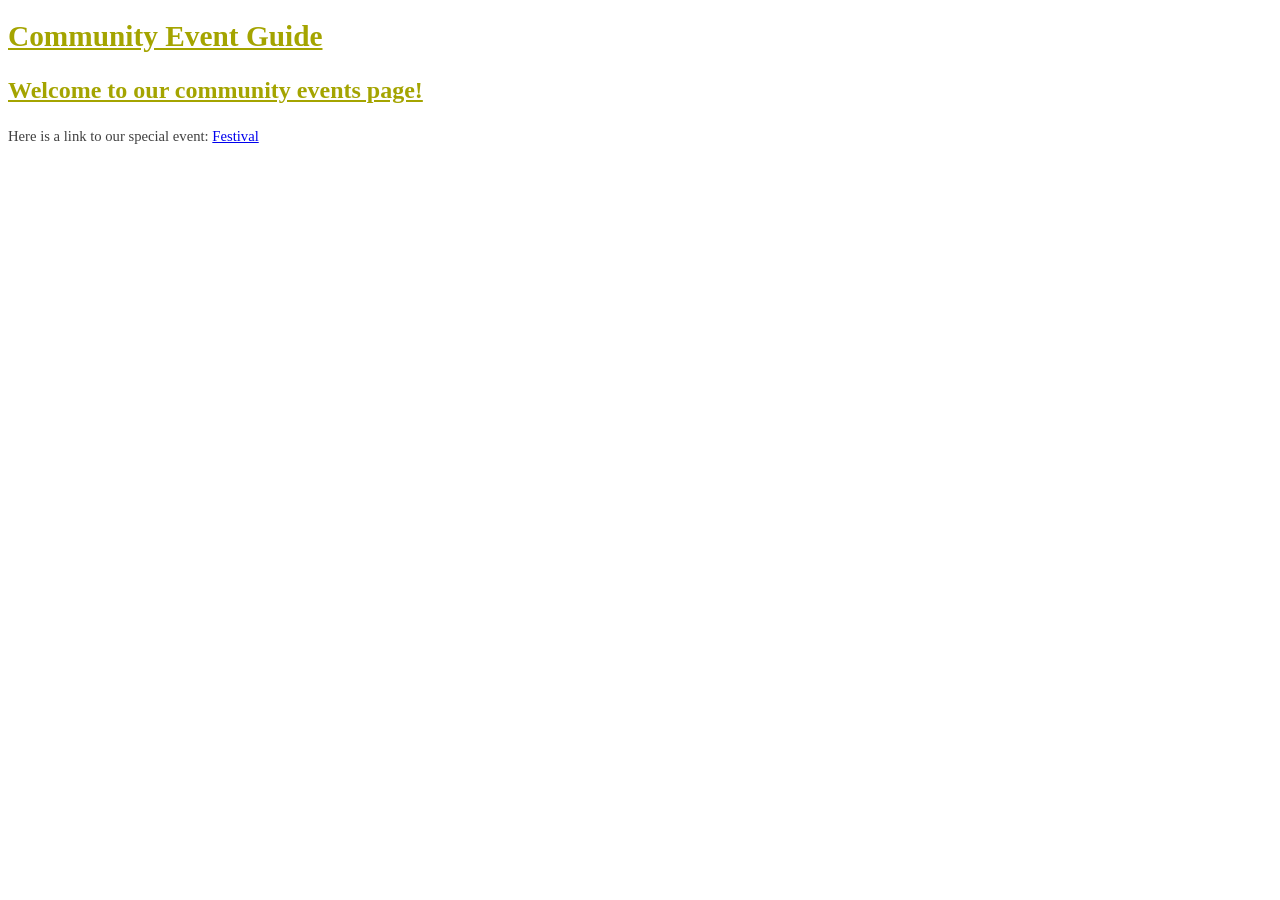
==== index.html @ 704be4b4 "hw progress" ====
<!DOCTYPE html>
<html lang="en">
<head>
    <meta charset="UTF-8">
    <meta name="viewport" content="width=device-width, initial-scale=1.0">
    <link rel="stylesheet" href="style.css">
    <title>Community Event Guide</title>
</head>
<body>
    <h1>Community Event Guide</h1>
    <h3>Welcome to our community events page!</h3>
    <p>Here is a link to our special event: <a href="event.html"> Festival</a></p>

</body>
</html>
---- style.css ----
h1{
    font-size: 22pt;
    font-weight: bold;
}

h2, h3{
    font-size: 18pt;
}

h1,h2,h3{
    text-decoration: underline;
    color: #A4A400;
}

p, ol, ul{
    background-color: white;
    color: #404040;
    font-size: 11pt;
    font-family: Georgia, Garamond, serif;
}

#att{
    font-style: italic;
    background-color: #FFFFA8 ;
    border-radius: 5px;
    padding: 10px;
}
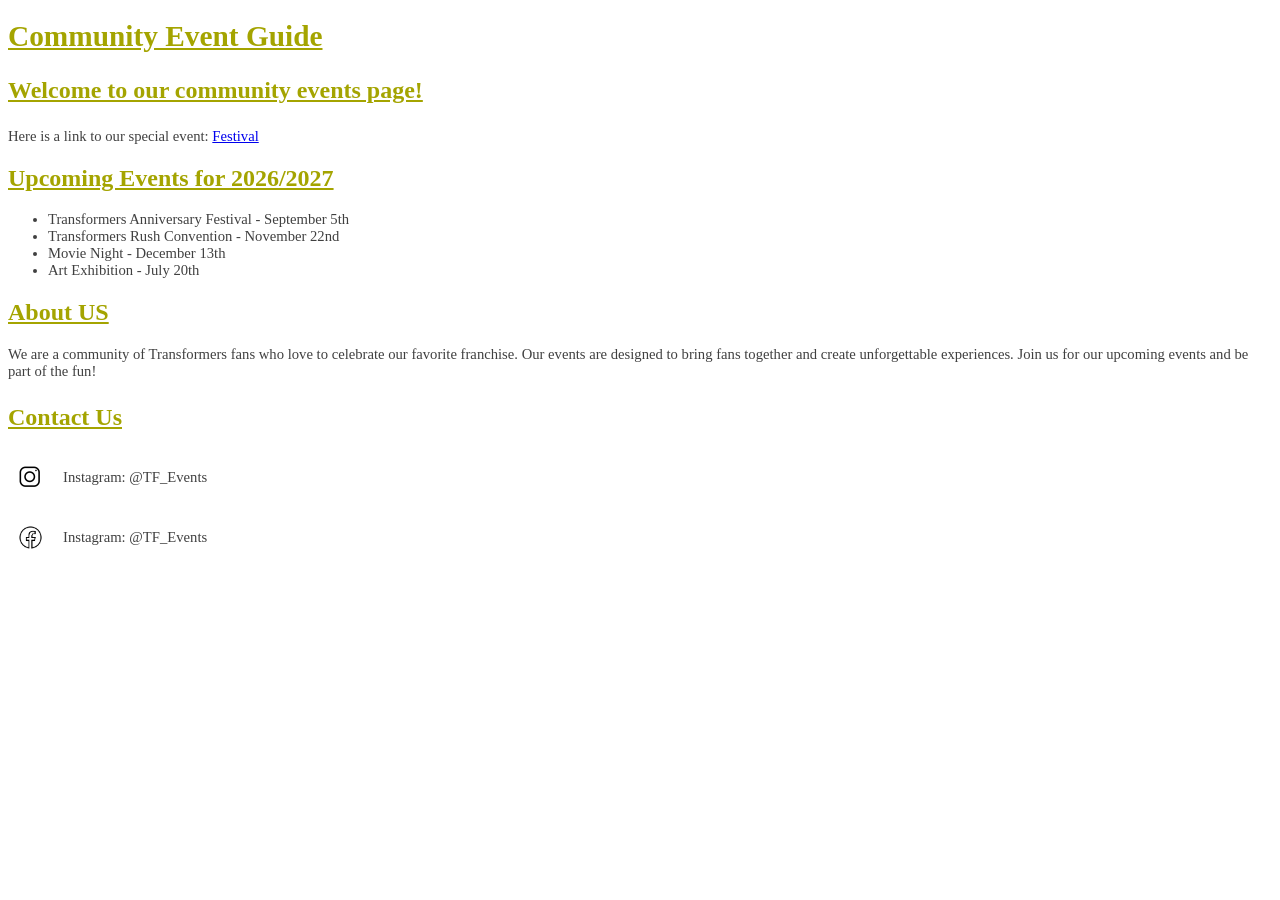
==== commit 3d557061: "final touches" ====
--- a/index.html
+++ b/index.html
@@ -1,4 +1,13 @@
 <!DOCTYPE html>
+<!-- 
+    Name: Mariono Deleva
+    Date: 09.04.2026
+    CSC 372-01
+
+    This is the index.html file for the community event guide. It contains information about upcoming events,
+    a brief description of the community, and contact information. 
+    The page is styled using an external stylesheet (style.css).
+-->
 <html lang="en">
 <head>
     <meta charset="UTF-8">
@@ -10,6 +19,28 @@
     <h1>Community Event Guide</h1>
     <h3>Welcome to our community events page!</h3>
     <p>Here is a link to our special event: <a href="event.html"> Festival</a></p>
+    <main>
+        <article>
+            <h2>Upcoming Events for 2026/2027</h2>
+            <ul>
+                <li>Transformers Anniversary Festival - September 5th</li>
+                <li>Transformers Rush Convention - November 22nd</li>
+                <li>Movie Night - December 13th</li>
+                <li>Art Exhibition - July 20th</li>
+            </ul>
+        </article>
+
+        <article>
+            <h2> About US </h2>
+            <p>We are a community of Transformers fans who love to celebrate our favorite franchise. 
+                Our events are designed to bring fans together and create unforgettable experiences. 
+                Join us for our upcoming events and be part of the fun!
+            </p>
+            <h3>Contact Us</h3>
+            <p class = "contact"> <img src="images/instagram.png" alt="Instagram" class="icon"> Instagram: @TF_Events</p>
+            <p class = "contact"> <img src="images/facebook.jpg" alt="Facebook" class="icon"> Instagram: @TF_Events</p>
+        </article>
+    </main>
 
 </body>
 </html>
--- a/style.css
+++ b/style.css
@@ -25,3 +25,34 @@
     border-radius: 5px;
     padding: 10px;
 }
+
+#favicon{
+    width: 50px;
+    height: 50px;
+    margin-right: 10px;
+    display: block; 
+}
+
+.custom-list{
+    width: 25px;
+    height: 25px;
+    margin-right: 10px;
+    display: inline; 
+}
+
+.list{
+    display: flex;
+    align-items: center;
+}
+
+.icon{
+    padding: 10px;
+    width: 25px;
+    height: 25px;
+    margin-right: 10px;
+}
+
+.contact{
+   display: flex;
+   align-items:center;
+}
